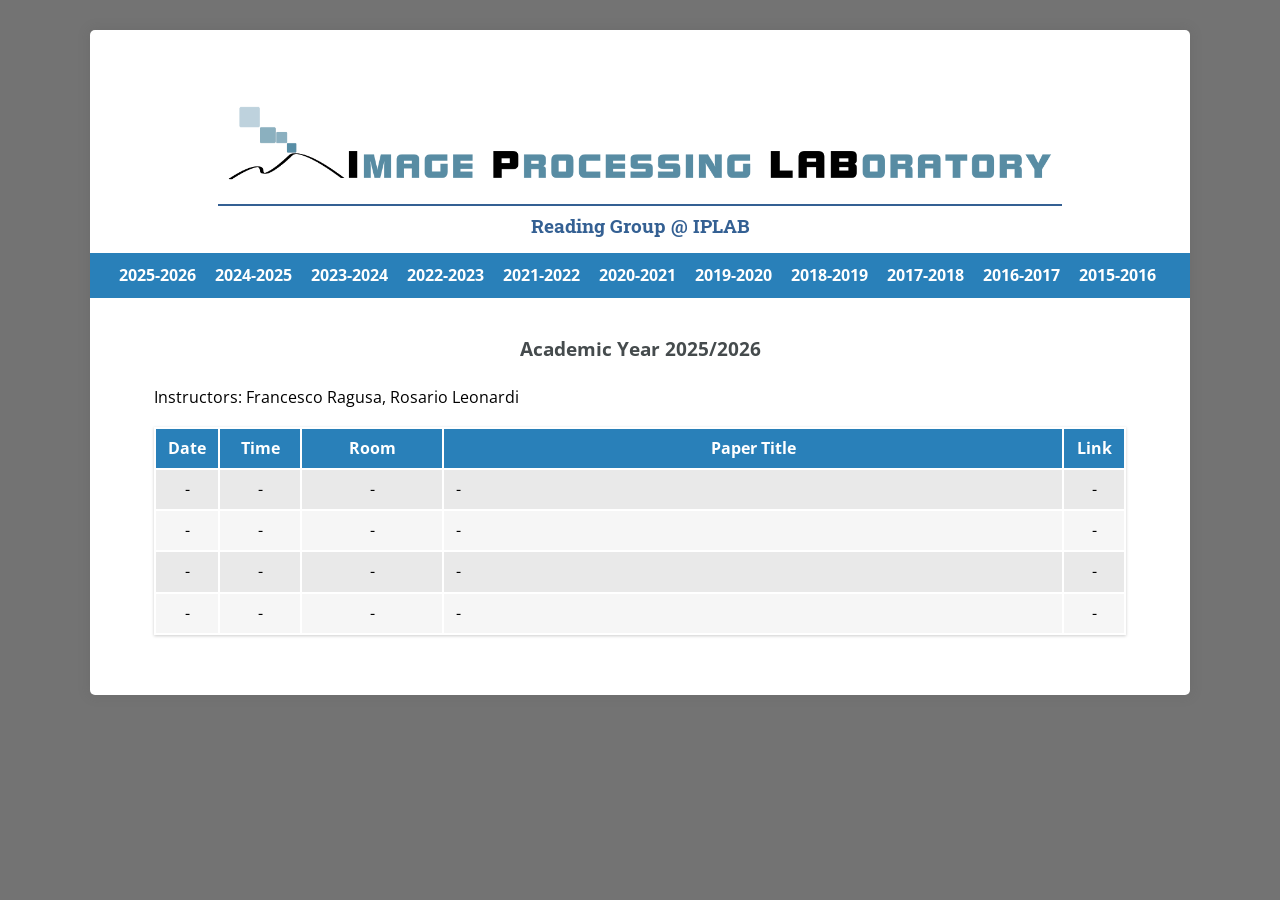
==== index.html @ c62de478 "Init" ====
<!DOCTYPE html>
<html lang="">

<head>
    <meta charset="utf-8" />
    <title>2025-2026 | Reading Group @ IPLAB</title>

    <meta http-equiv="X-UA-Compatible" content="IE=edge">
    <meta name="viewport" content="width=device-width, initial-scale=1">
    <meta name="generator" content="GravCMS" />
    <meta name="description" content="Reading Group @ IPLAB" />

    <link rel="icon" type="image/png" href="user/themes/workshop/images/logo.png" />
    <link rel="canonical" href="index.html" />

    <link href="http://yui.yahooapis.com/pure/0.6.0/pure-min.css" type="text/css" rel="stylesheet" />
    <link href="https://maxcdn.bootstrapcdn.com/font-awesome/4.5.0/css/font-awesome.min.css" type="text/css"
        rel="stylesheet" />
    <link href="http://fonts.googleapis.com/css?family=Open+Sans:400,800&subset=latin,latin-ext" type="text/css"
        rel="stylesheet" />
    <link href="user/themes/workshop/css/custom.css" type="text/css" rel="stylesheet" />
    <link href="https://fonts.googleapis.com/css?family=Roboto+Slab" type="text/css" rel="stylesheet" />
    <link href="user/plugins/markdown-notices/assets/notices.css" type="text/css" rel="stylesheet" />
    <link href="user/plugins/external_links/assets/css/external_links.css" type="text/css" rel="stylesheet" />
    <link href="user/plugins/form/assets/form-styles.css" type="text/css" rel="stylesheet" />
    <link href="user/plugins/featherlight/css/featherlight.min.css" type="text/css" rel="stylesheet" />
    <link href="user/plugins/login/css/login.css" type="text/css" rel="stylesheet" />


    <script src="system/assets/jquery/jquery-2.x.min.js"></script>
    <script src="user/plugins/featherlight/js/featherlight.min.js"></script>

    <script>
        $(document).ready(function () {
            $('a[rel="lightbox"]').featherlight({
                openSpeed: 250,
                closeSpeed: 250,
                closeOnClick: 'background',
                closeOnEsc: '1',
                root: 'body'
            });
        });

    </script>


</head>
<style>
    a,
    .header {
        color: #346093;
    }

    .header hr {
        border-top: 2px solid #346093;
    }

    .footer,
    .bottom-nav ul,
    .footer .acronym,
    .main-nav ul,
    .main-nav ul li ul {
        background-color: #2980b9;
    }

    .main-nav ul li:hover>a {
        background-color: #42729B;
    }

    a:hover {
        color: #42729B;
    }
</style>

<body id="top" class="">
    <main>
        <div class="header">
            <div class="wrapper padding">
                <a class="logo" href="index.html">
                    <img src="user/themes/workshop/images/header.png" />
                </a>
                <hr>
                <div class="subtitle">Reading Group @ IPLAB<br>
                </div>
            </div>
        </div>
        <div id="nav-placeholder"></div>

        <section id="body">
            <div class="wrapper padding">
                <div class="nav-text">
                    Reading Group @ IPLAB / 2025-2026
                </div>
                <h3>Academic Year 2025/2026</h3>
                <p>Instructors: Francesco Ragusa, Rosario Leonardi</p>
                <table>
                    <thead>
                        <tr>
                            <th>Date</th>
                            <th>Time</th>
                            <th>Room</th>
                            <th>Paper Title</th>
                            <th>Link</th>
                        </tr>
                    </thead>
                    <tbody>
                        <tr>
                            <td>-</td>
                            <td>-</td>
                            <td>-</td>
                            <td>-</td>
                            <td>-</td>
                        </tr>
                        <tr>
                            <td>-</td>
                            <td>-</td>
                            <td>-</td>
                            <td>-</td>
                            <td>-</td>
                        </tr>
                        <tr>
                            <td>-</td>
                            <td>-</td>
                            <td>-</td>
                            <td>-</td>
                            <td>-</td>
                        </tr>
                        <tr>
                            <td>-</td>
                            <td>-</td>
                            <td>-</td>
                            <td>-</td>
                            <td>-</td>
                        </tr>
                    </tbody>
                </table>
            </div>
        </section>
        <section id="sponsors">
            <div class="wrapper padding">

        </section>
        </div>
    </main>

    <script>
        fetch('nav.html')
            .then(response => response.text())
            .then(data => {
                document.getElementById('nav-placeholder').innerHTML = data;

                let currentPage = window.location.pathname.split("/").pop();
                if (currentPage === "") currentPage = "index.html";

                const navLinks = document.querySelectorAll('.main-nav a');

                navLinks.forEach(link => {
                    if (link.getAttribute('href') === currentPage) {
                        link.parentElement.classList.add('selected');
                    }
                });
            });
    </script>

</body>


</html>
---- user/themes/workshop/css/custom.css ----
/* Core Stuff */

* {
    -webkit-box-sizing: border-box;
    -moz-box-sizing: border-box;
    box-sizing: border-box;
}

body {
    font-size: 1rem;
    line-height: 1.7;
    color: black;
	background-color: #737373;
	margin:auto;
	font-family: 'Open Sans', sans-serif;
	text-align:justify;
	padding-bottom:30px;
}

main {
	background-color:white;
	max-width: 1100px;
    box-shadow: 0px 0px 12px 1px rgba(87, 87, 87, 0.2);
    margin: auto;
    margin-top: 30px;
    border-radius: 5px;
    padding-top:50px;
    padding-bottom:10px;
    /*padding: 50px;*/
}

div.header {
	min-height:150px;
}

h1 {
	text-transform: uppercase;
    font-size: 18px;
	font-weight:normal;
}

h2 {
	text-transform: uppercase;
    font-size: 16px;
	font-weight:normal;
	font-style:italic;
}


h3 {
	text-align:center;
}

h1,
h2,
h3,
h4,
h5,
h6 {
    color: #454B4D;
}

a {
    color: #346093;
    text-decoration: none;
}

a:hover {
    color: #175E91;
}

pre {
    background: #F0F0F0;
    margin: 1rem 0;
    border-radius: 2px;
}

blockquote {
    border-left: 10px solid #eee;
    margin: 0;
    padding: 0 2rem;
}

/* Utility Classes */
.wrapper {
    margin: 0 3rem;
}

.padding {
    padding: 1rem 1rem;
	padding-bottom:0;
}

.left {
    float: left;
}

.right {
    float: right
}

.text-center {
    text-align: center;
}

.text-right {
    text-align: right;
}

.text-left {
    text-align: left;
}

/* Content Styling */
.header .padding {
    padding: 1rem 0;
}

.header {
    background-color: white;
	color: #346093;
	text-align:center;
	padding-left: 80px;
	padding-right: 80px;
}

.header .subtitle {
	font-family: 'Roboto Slab', serif;
	font-weight:bold;
	font-size: 1.2rem;
	line-height:120%;
}

.header hr {
	display: block;
    height: 0px;
    border: 0;
	border-top: 2px solid #346093;
	margin-top:-0.5em;
	
}

.header a {
    
}

.logo img{
max-width:100%;
}

.header .logo {
    font-size: 3rem;
	font-weight: bold;
    text-transform: uppercase;
}

.footer {
    background-color: #346093;
	color: white;
    display:none;
}

.footer a {
	color:white;
}

.bottom-nav ul {
	background-color: #346093;
	font-weight: bold;
    text-transform: uppercase;
	padding: 0;
	margin-bottom:2em;
}

.bottom-nav ul li {
    display: block;
	width:0;
    letter-spacing: normal;
	text-align:left;
}

.bottom-nav ul li a {
    position: relative;
    display: block;
    color: #fff;
    white-space: nowrap;
}

.bottom-nav ul li:hover > a {
    text-decoration:underline;
}

.footer .acronym {
	text-align:left;
	text-transform: uppercase;
	background-color: #346093;
	font-size:x-large;
	margin-bottom:0;
}

.footer .padding {
	padding-left:0px;
	padding-top:1em;
	padding-bottom:1em;
}

.footer a {
	text-decoration:underline;
}

.footer a:hover {
	color:white;
}

/* Menu Settings */
.main-nav ul {
/*    text-align:center;*/
    letter-spacing: -1em;
    margin: 0;
    padding: 0;
    padding-left:120px;
    padding-right:120px;
	background-color: #346093;
	font-weight: bold;
    text-transform: uppercase;
}

.main-nav ul li {
    display: inline-block;
    letter-spacing: normal;
    margin-right:5px;
}

.main-nav ul li a {
    position: relative;
    display: block;
    line-height: 45px;
    color: #fff;
    padding: 0 7px;
    white-space: nowrap;
}

.main-nav > ul > li > a {
    
}

/*Active dropdown nav item */
.main-nav ul li:hover > a {
    background-color: #175E91;
}

/* Selected Dropdown nav item */
.main-nav ul li.selected > a {
    color: #fff;
}

/* Dropdown CSS */
.main-nav ul li {position: relative;}

.main-nav ul li ul {
    position: absolute;
    background-color: #346093;
    min-width: 100%;
    text-align: left;
    z-index: 999;

    display: none;
}
.main-nav ul li ul li {
    display: block;
}

/* Dropdown CSS */
.main-nav ul li ul ul {
    left: 100%;
    top: 0;
}

/* Active on Hover */
.main-nav li:hover > ul {
    display: block;
}

/* Child Indicator */
.main-nav .has-children > a {
    padding-right: 30px;
}
.main-nav .has-children > a:after {
    font-family: FontAwesome;
    content: '\f107';
    position: absolute;
    display: inline-block;
    right: 8px;
    top: 0;
}

.main-nav .has-children .has-children > a:after {
    content: '\f105';
}

#sponsors .wrapper p{
	border-top: solid;
	border-color:gray;
	border-width:1px;
	padding-top:1em;
}

#sponsors div.padding {
	padding-top:0;
	padding-bottom:0;
}

#sponsors p {
	text-align:center;
}

#sponsors img {
	margin-left:2em;
	margin-right:2em;
}

img.left {
	padding-right:2em;
}

div.nav-text {
	border-bottom: solid;
	border-color:gray;
	border-width:1px;
	text-transform: uppercase;
	font-size:x-small;
	margin-bottom:2em;
	display:none;
}

.form-label, .form-input-wrapper, .form-data {
	display:inline-block;
}

.form-label, .form-label label {
	width:200px;
	vertical-align:top;
}

.form-data {
	width:70%;
}

.form-input-wrapper {
	width:100%;
}

input[type=text], input[type=email] {
	width:100%;
}

textarea {
	width:100%;
	min-height:200px;
}

.buttons {
	text-align:right;
}
	.main-nav ul {
		padding-left:0;
		padding-right:0;
		text-align:center;
	}

@media only screen and (max-width: 500px) {
.header {
	padding:0;
}
    body {
		font-size:xx-small;
		text-align:left;
	}
	main table td {
		padding:0!important;
	}
	
	
	.wrapper {
		margin:0 1rem;
		overflow:scroll;
	}
	
	.main-nav ul li a {
		position: relative;
		display: block;
		line-height: 20px;
		color: #fff;
		padding: 0 5px;
		white-space: nowrap;
	}
	
	#sponsors img {
		max-height:30px;
	}
	main {
		margin:0;
		border-radius:0;
		padding:0;
	}
	.padding {
		padding:0;
	}
	body{
		padding:0;
	}
}

table tr td {
   padding-top:3px;
   padding-bottom:3px;
   min-width:60px;
}


main table {
    width:100%;
    /*margin: auto;
    max-width: 800px;*/
    box-shadow: 0 1px 3px rgba(0, 0, 0, 0.2);
    margin-bottom: 50px;
}

main table tr {
    background: #f6f6f6;
}

main table tr td:nth-child(1) { /*Date*/
    width: 40px;
    text-align:center;
}

main table tr td:nth-child(2) { /*Time*/
    width: 80px;
    text-align:center;
}
main table tr td:nth-child(3) { /*Speaker*/
    width: 140px;
    text-align:center;
}

main table tr td:nth-child(4) { /*Paper*/
    text-align: justify;
}

main table tr td:nth-child(5) { /*Material*/
    width: 55px;
    text-align:center;
}

main table tr:nth-child(1) td:nth-child(4) {
}

main table tr:nth-of-type(odd) {
    background: #e9e9e9;
}

main table td {
    padding: 6px 12px;
    display: table-cell;
}

thead tr, main table tr.header {
    font-weight: 900!important;
    color: #ffffff!important;
    background: #2980b9!important;
}

thead tr, main table tr.header {
    font-weight: bold!important;
    text-align:center;
}

thead tr th {
   padding:6px 12px;
}
---- user/plugins/markdown-notices/assets/notices.css ----
.notices {
    padding: 1px 1px 1px 30px;
    margin: 15px 0;
}

.notices p {

}

.notices.yellow {
    border-left: 10px solid #f0ad4e;
    background: #fcf8f2;
    color: #df8a13;
}

.notices.red {
    border-left: 10px solid #d9534f;
    background: #fdf7f7;
    color: #b52b27;
}

.notices.blue {
    border-left: 10px solid #5bc0de;
    background: #f4f8fa;
    color: #28a1c5;
}

.notices.green {
    border-left: 10px solid #5cb85c;
    background: #f1f9f1;
    color: #3d8b3d;
}
---- user/plugins/external_links/assets/css/external_links.css ----
a.external-link.icon, a.external-link.no-image, a.external, a.external {
  background: url(../images/link.png) right center no-repeat;
  padding-right: 12px;
  position: relative;
}
a.mailto {
  background: url(../images/mail.png) right center no-repeat;
  padding-right: 12px;
}

.external-link[data-title]:after {
  background-color: #444;
  color: #fff;
  content: attr(data-title);
  display: inline;
  font-size: xx-small;
  font-weight: bold;
  margin: -1em 0 0 16px;
  min-width: 45em;
  opacity: 0;
  padding: .25em .5em;
  position: absolute;
  top: 50%;
  transition: all 1s ease-in-out 1s;
  visibility: hidden;
}

.external-link[data-title]:hover:after {
  opacity: 1;
  visibility: visible;
}

/* Hide link or mailto icons when printing. */
@media print {
  a.external, a.external-link, a.mailto {
    background-image: none;
    padding: 0;
  }
}
---- user/plugins/form/assets/form-styles.css ----
.form-group.has-errors {
    background: rgba(255,0,0,0.05);
    border: 1px solid rgba(255,0,0,0.2);
    border-radius: 3px;
    margin: 0 -5px;
    padding: 0 5px;
}

.form-errors {
    color: #b52b27;
}

.form-honeybear {
    visibility: hidden;
    position: absolute !important;
    height: 1px;
    width: 1px;
    overflow: hidden;
    clip: rect(1px, 1px, 1px, 1px);
}

.form-errors p {
    margin: 0;
}

.form-input-file input {
    display: none;
}

.form-input-file .dz-default.dz-message {
    position: absolute;
    text-align: center;
    left: 0;
    right: 0;
    top: 50%;
    transform: translateY(-50%);
    margin: 0;
}

.form-input-file.dropzone {
    position: relative;
    min-height: 70px;
    border-radius: 3px;
    margin-bottom: .85rem;
    border: 2px dashed #ccc;
    color: #aaa;
    padding: 0.5rem;
}

.form-input-file.dropzone .dz-preview {
    margin: 0.5rem;
}

.form-input-file.dropzone .dz-preview:hover {
    z-index: 2;
}

.form-input-file.dropzone .dz-preview .dz-error-message {
    min-width: 140px;
    width: auto;
}

.form-input-file.dropzone .dz-preview .dz-image,
.form-input-file.dropzone .dz-preview.dz-file-preview .dz-image {
    border-radius: 3px;
    z-index: 1;
}

/* Signature Pad */
.signature-pad {
    position: relative;
    display: -webkit-box;
    display: -ms-flexbox;
    display: flex;
    -webkit-box-orient: vertical;
    -webkit-box-direction: normal;
    -ms-flex-direction: column;
    flex-direction: column;
    font-size: 10px;
    width: 100%;
    height: 100%;
    max-width: 700px;
    max-height: 460px;
    border: 1px solid #f0f0f0;
    background-color: #fff;
    padding: 16px;
}

.signature-pad--body {
    position: relative;
    -webkit-box-flex: 1;
    -ms-flex: 1;
    flex: 1;
    border: 1px solid #f6f6f6;
    height: 100px;
}

.signature-pad--body canvas {
    position: absolute;
    left: 0;
    top: 0;
    width: 100%;
    height: 100%;
    border-radius: 4px;
    box-shadow: 0 0 5px rgba(0, 0, 0, 0.02) inset;
}

.signature-pad--footer {
    color: #C3C3C3;
    text-align: center;
    font-size: 1.2em;
}

.signature-pad--actions {
    display: -webkit-box;
    display: -ms-flexbox;
    display: flex;
    -webkit-box-pack: justify;
    -ms-flex-pack: justify;
    justify-content: space-between;
    margin-top: 8px;
}

[data-grav-field="array"] .form-row {
    display: flex;
    align-items: center;
    margin-bottom: 0.5rem;
}

[data-grav-field="array"] .form-row > input,
[data-grav-field="array"] .form-row > textarea
{
    margin: 0 0.5rem;
    display: inline-block;
}
---- user/plugins/featherlight/css/featherlight.min.css ----
/**
 * Featherlight - ultra slim jQuery lightbox
 * Version 1.7.7 - http://noelboss.github.io/featherlight/
 *
 * Copyright 2017, Noël Raoul Bossart (http://www.noelboss.com)
 * MIT Licensed.
**/
@media all{.featherlight{display:none;position:fixed;top:0;right:0;bottom:0;left:0;z-index:2147483647;text-align:center;white-space:nowrap;cursor:pointer;background:#333;background:rgba(0,0,0,0)}.featherlight:last-of-type{background:rgba(0,0,0,.8)}.featherlight:before{content:'';display:inline-block;height:100%;vertical-align:middle}.featherlight .featherlight-content{position:relative;text-align:left;vertical-align:middle;display:inline-block;overflow:auto;padding:25px 25px 0;border-bottom:25px solid transparent;margin-left:5%;margin-right:5%;max-height:95%;background:#fff;cursor:auto;white-space:normal}.featherlight .featherlight-inner{display:block}.featherlight link.featherlight-inner,.featherlight script.featherlight-inner,.featherlight style.featherlight-inner{display:none}.featherlight .featherlight-close-icon{position:absolute;z-index:9999;top:0;right:0;line-height:25px;width:25px;cursor:pointer;text-align:center;font-family:Arial,sans-serif;background:#fff;background:rgba(255,255,255,.3);color:#000;border:0;padding:0}.featherlight .featherlight-close-icon::-moz-focus-inner{border:0;padding:0}.featherlight .featherlight-image{width:100%}.featherlight-iframe .featherlight-content{border-bottom:0;padding:0;-webkit-overflow-scrolling:touch;overflow-y:scroll}.featherlight iframe{border:0}.featherlight *{-webkit-box-sizing:border-box;-moz-box-sizing:border-box;box-sizing:border-box}}@media only screen and (max-width:1024px){.featherlight .featherlight-content{margin-left:0;margin-right:0;max-height:98%;padding:10px 10px 0;border-bottom:10px solid transparent}}
---- user/plugins/login/css/login.css ----
#grav-login {
    max-width: 30rem;
    margin: 5rem auto;
    background: #fcfcfc;
    border: 4px solid #eee;
    border-radius: 4px;
    padding: 1rem 3rem 3rem 3rem;
    text-align: center;
}

#grav-login .form-actions {
    text-align: right;
}

#grav-logout {
    position: absolute;
    bottom: 5px;
    right: 5px;
}

.alert.info {
    color: #27ae60;
}

.alert.error {
    color: #e74c3c;
}

#grav-login p {
    font-size: small;
    margin: 1rem 0;
    padding: 0;
    text-align: center;
}
#grav-login .form-actions p {
    margin-bottom: 0;
}

#grav-login .button {
    vertical-align: middle;
}

#grav-login .delimiter {
    display: block;
    font-size: 1.6rem;
    letter-spacing: 1px;
    line-height: 1.6rem;
    position: relative;
    text-transform: uppercase;
    margin: 1rem 0;
}

#grav-login .delimiter:after,
#grav-login .delimiter:before {
    background-color: #777777;
    content: "";
    height: 1px;
    position: absolute;
    top: 0.8rem;
    width: 40%;
}
#grav-login .delimiter:before {
    background-image: -moz-linear-gradient(right center , #777777, #ffffff);
    left: 0;
}
#grav-login .delimiter:after {
    background-image: -moz-linear-gradient(left center , #777777, #ffffff);
    right: 0;
}

#grav-login .rememberme {
    display: inline-block;
    float: left;
    padding: 7px 0;
    vertical-align: middle;
}

#grav-login .rememberme label {
    font-weight: inherit;
    display: inline;
}

.login-status {
    white-space: nowrap;
    vertical-align: middle;
}
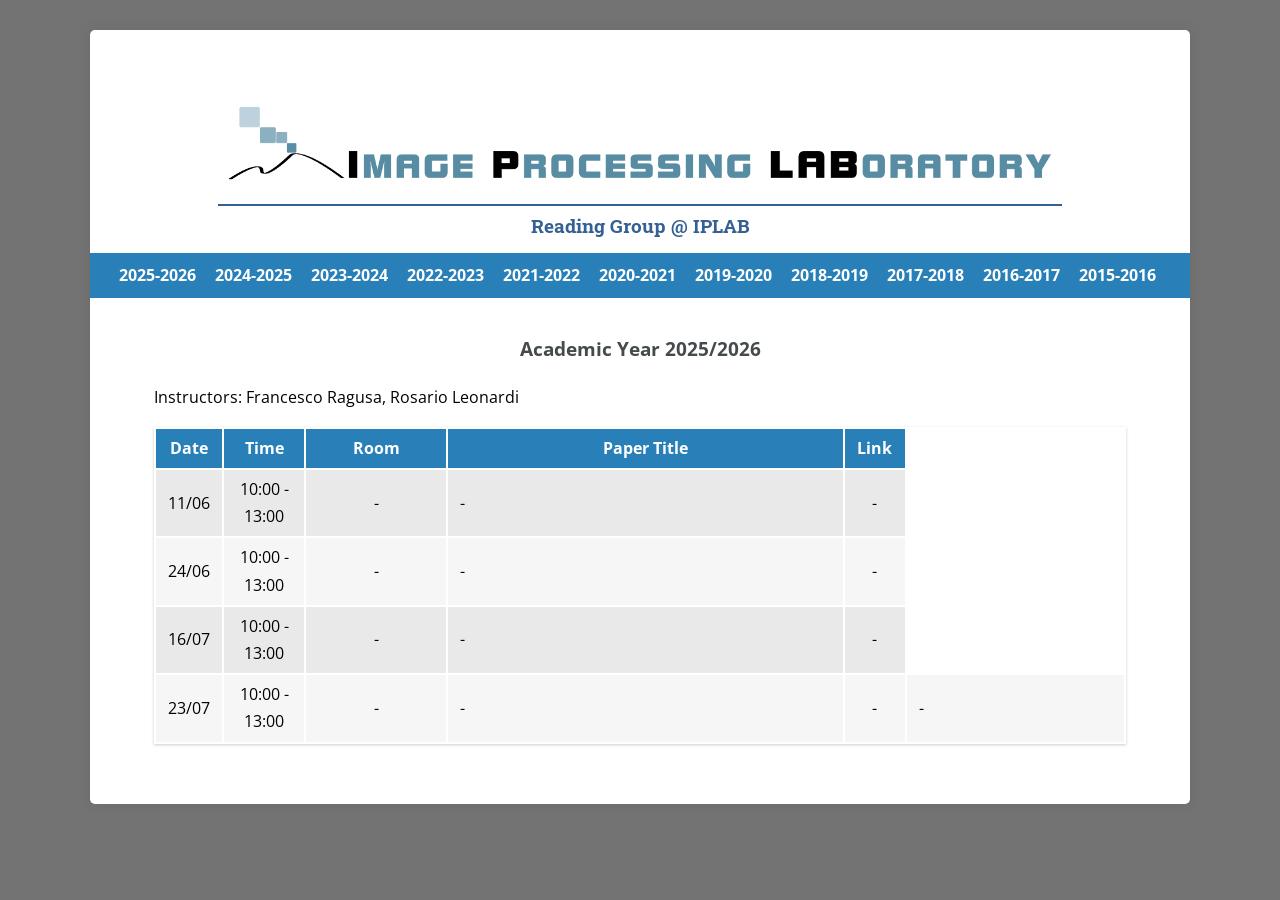
==== commit c1ff9425: "Update schedule dates and times in index.html" ====
--- a/index.html
+++ b/index.html
@@ -105,28 +105,29 @@
                     </thead>
                     <tbody>
                         <tr>
-                            <td>-</td>
-                            <td>-</td>
+                            <td>11/06</td>
+                            <td>10:00 - 13:00</td>
                             <td>-</td>
                             <td>-</td>
                             <td>-</td>
                         </tr>
                         <tr>
-                            <td>-</td>
-                            <td>-</td>
+                            <td>24/06</td>
+                            <td>10:00 - 13:00</td>
                             <td>-</td>
                             <td>-</td>
                             <td>-</td>
                         </tr>
                         <tr>
-                            <td>-</td>
-                            <td>-</td>
+                            <td>16/07</td>
+                            <td>10:00 - 13:00</td>
                             <td>-</td>
                             <td>-</td>
                             <td>-</td>
                         </tr>
                         <tr>
-                            <td>-</td>
+                            <td>23/07</td>
+                            <td>10:00 - 13:00</td>
                             <td>-</td>
                             <td>-</td>
                             <td>-</td>
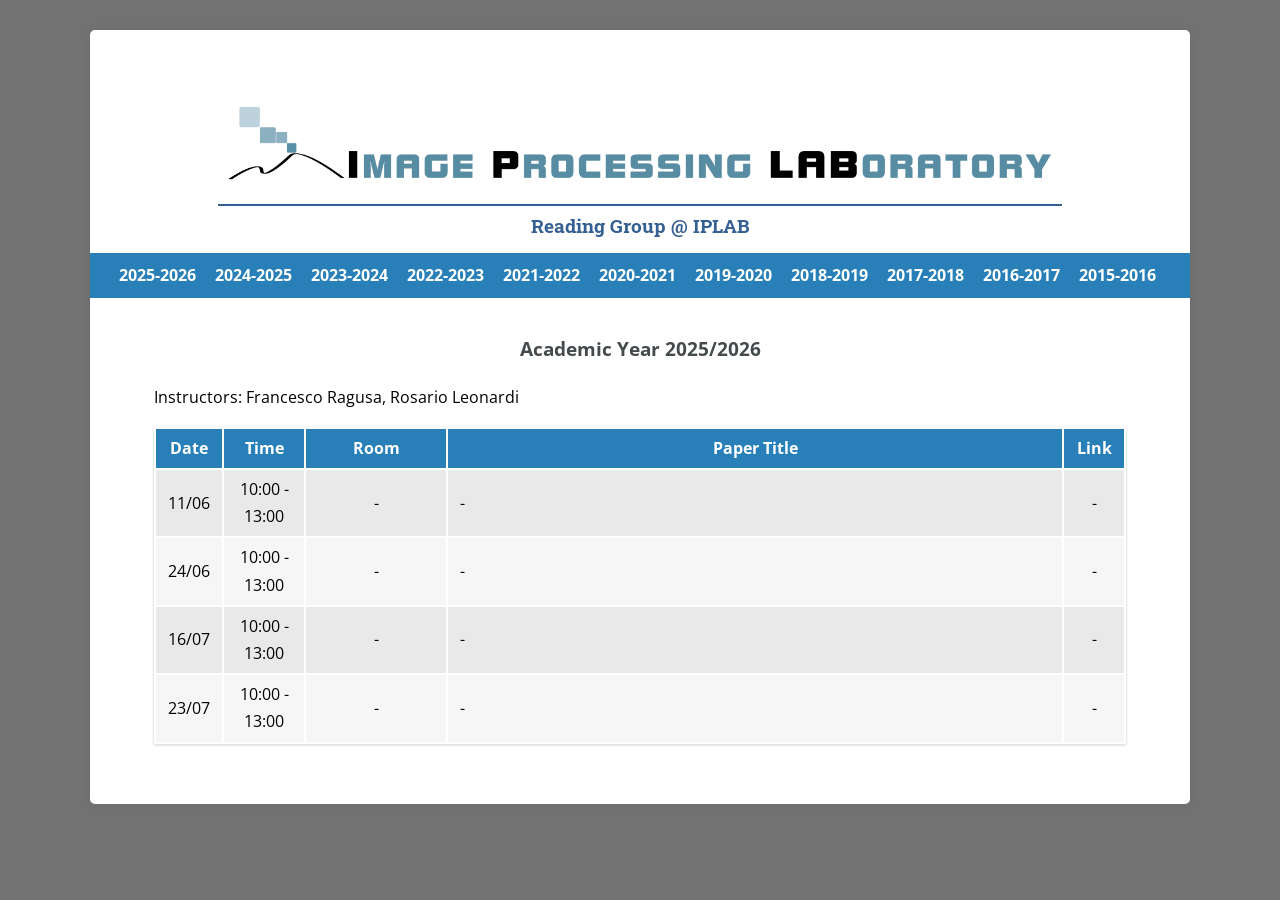
==== commit ba95b9ac: "fix index.html" ====
--- a/index.html
+++ b/index.html
@@ -131,7 +131,6 @@
                             <td>-</td>
                             <td>-</td>
                             <td>-</td>
-                            <td>-</td>
                         </tr>
                     </tbody>
                 </table>
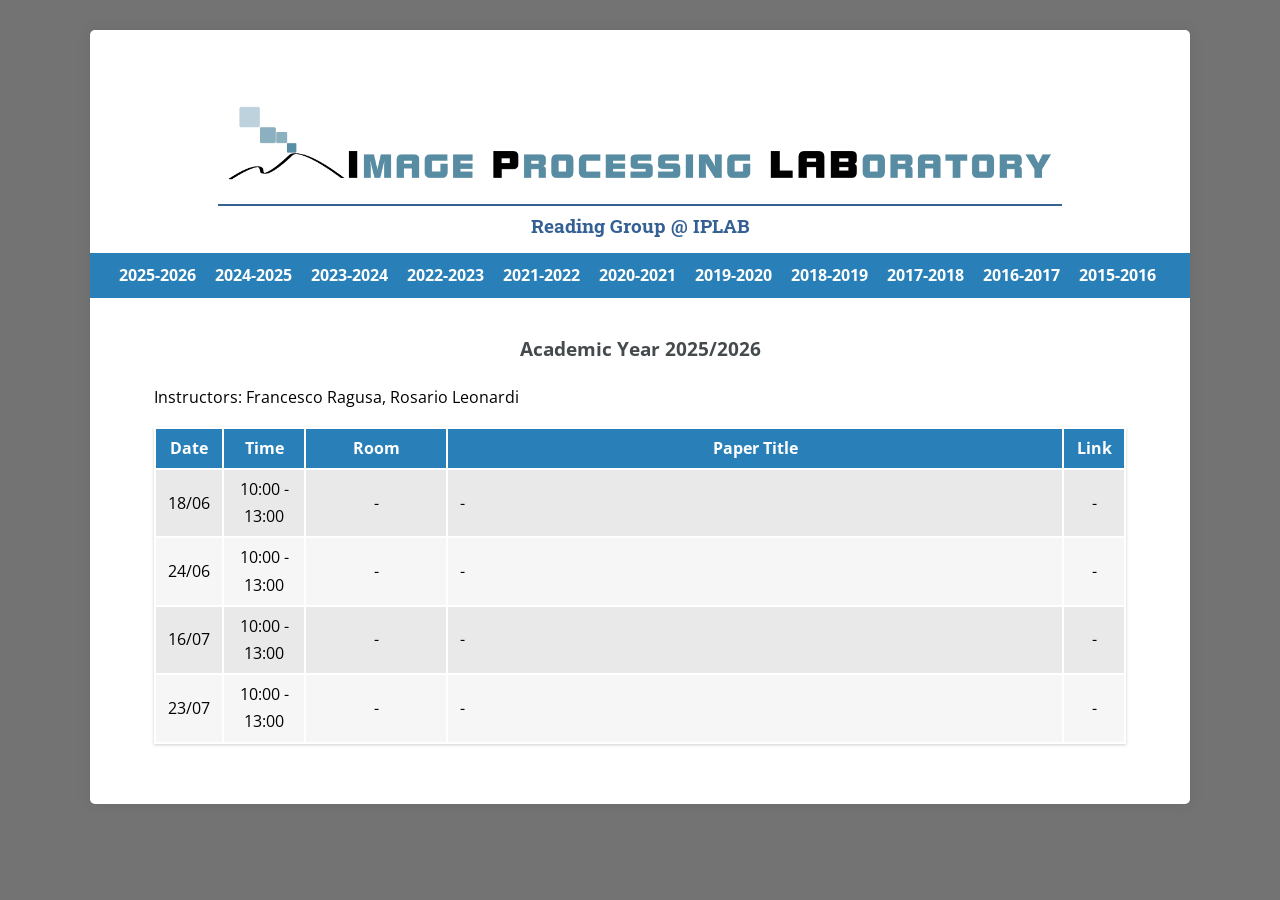
==== commit 9c8bae6e: "Updated calendar" ====
--- a/index.html
+++ b/index.html
@@ -105,7 +105,7 @@
                     </thead>
                     <tbody>
                         <tr>
-                            <td>11/06</td>
+                            <td>18/06</td>
                             <td>10:00 - 13:00</td>
                             <td>-</td>
                             <td>-</td>
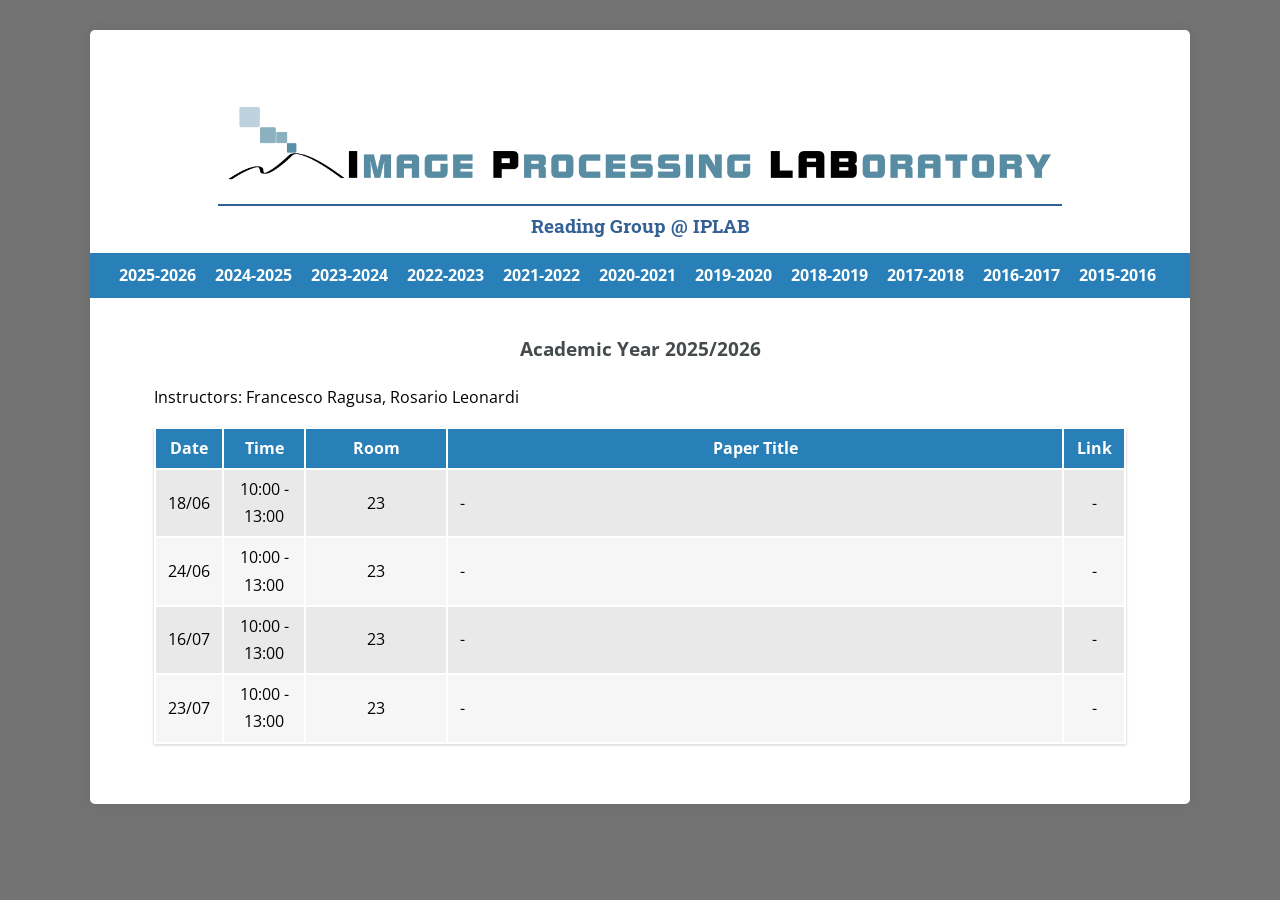
==== commit 4ba24977: "Update schedule" ====
--- a/index.html
+++ b/index.html
@@ -107,28 +107,28 @@
                         <tr>
                             <td>18/06</td>
                             <td>10:00 - 13:00</td>
-                            <td>-</td>
+                            <td>23</td>
                             <td>-</td>
                             <td>-</td>
                         </tr>
                         <tr>
                             <td>24/06</td>
                             <td>10:00 - 13:00</td>
-                            <td>-</td>
+                            <td>23</td>
                             <td>-</td>
                             <td>-</td>
                         </tr>
                         <tr>
                             <td>16/07</td>
                             <td>10:00 - 13:00</td>
-                            <td>-</td>
+                            <td>23</td>
                             <td>-</td>
                             <td>-</td>
                         </tr>
                         <tr>
                             <td>23/07</td>
                             <td>10:00 - 13:00</td>
-                            <td>-</td>
+                            <td>23</td>
                             <td>-</td>
                             <td>-</td>
                         </tr>
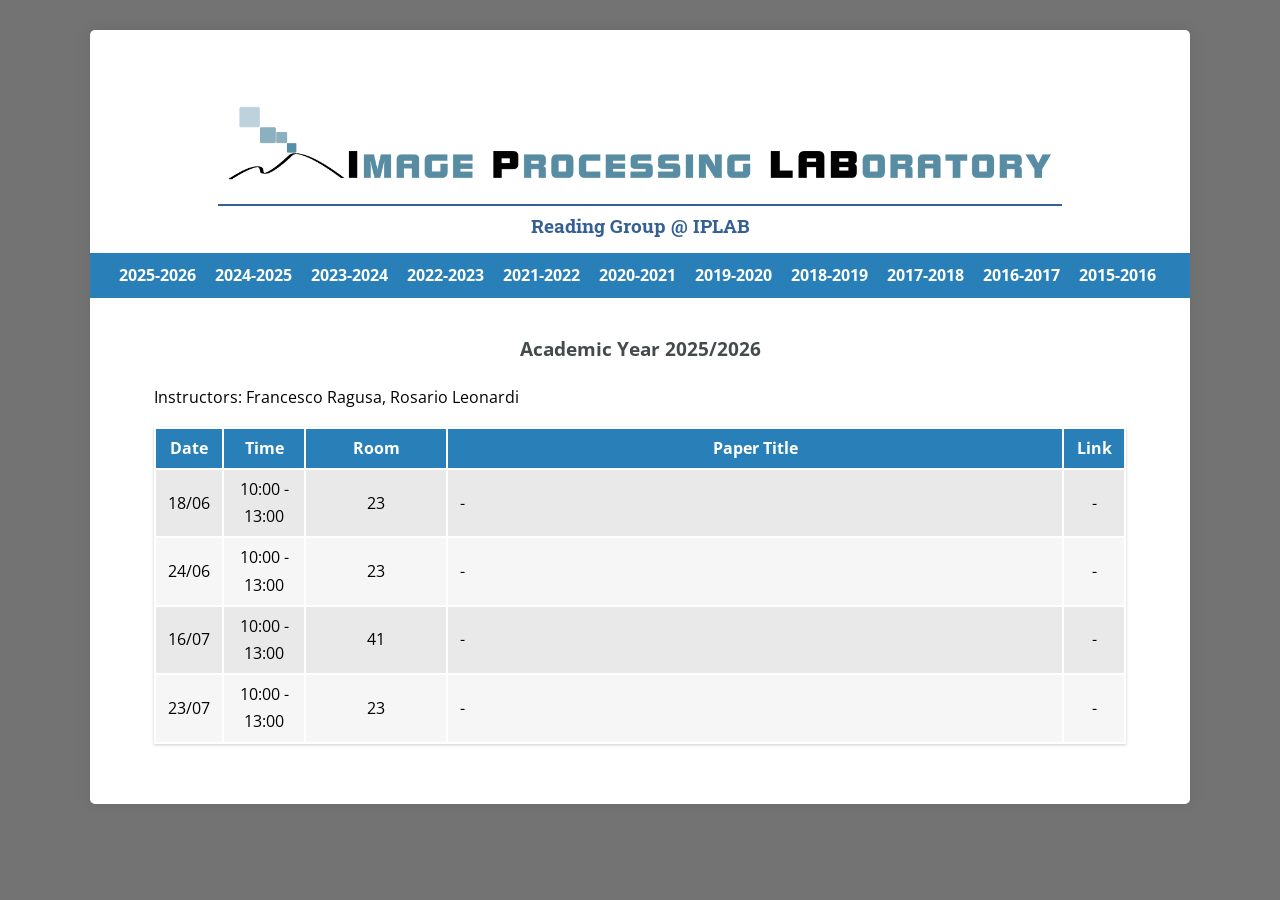
==== commit 3ddb22ee: "Update schedule" ====
--- a/index.html
+++ b/index.html
@@ -121,7 +121,7 @@
                         <tr>
                             <td>16/07</td>
                             <td>10:00 - 13:00</td>
-                            <td>23</td>
+                            <td>41</td>
                             <td>-</td>
                             <td>-</td>
                         </tr>
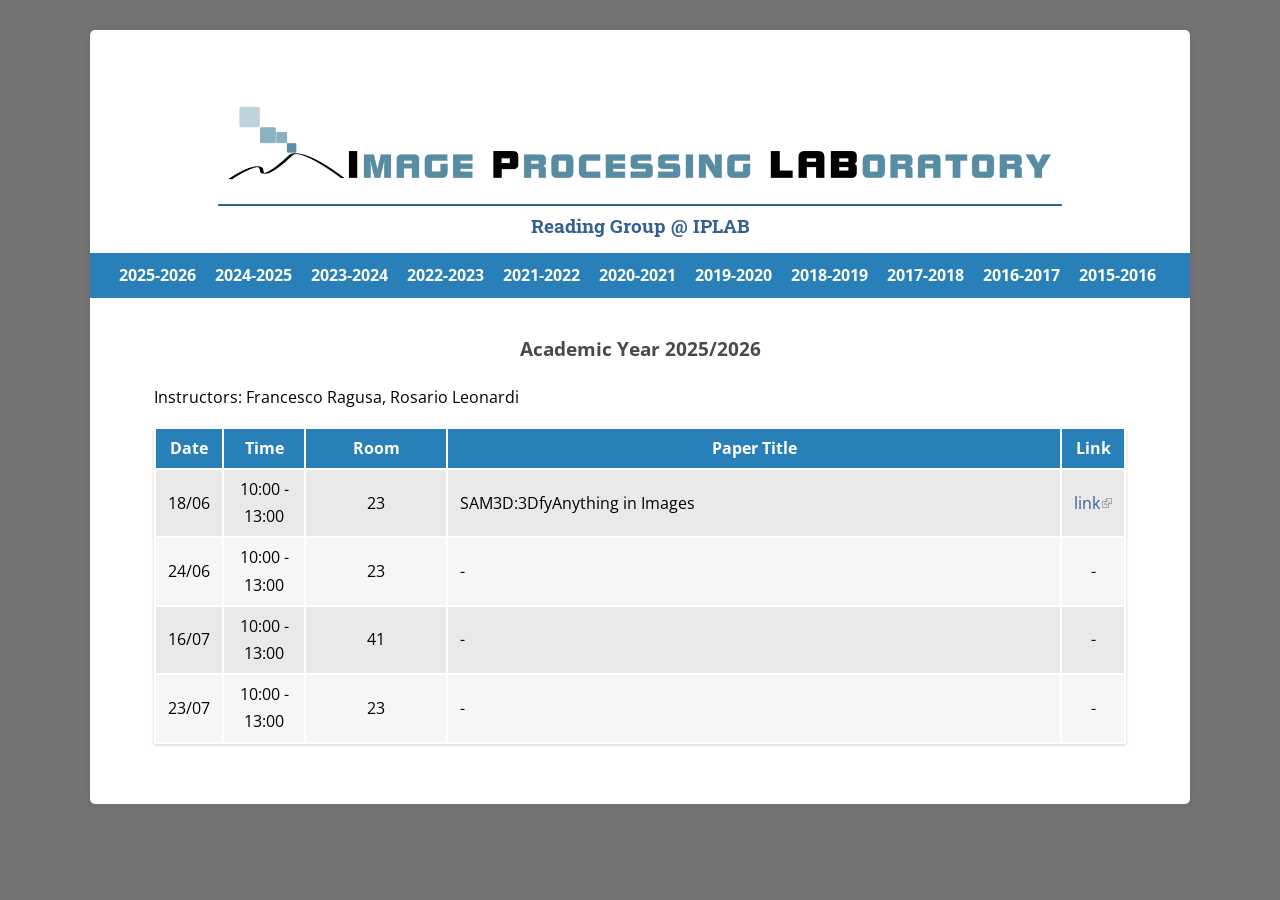
==== commit f41a2f3a: "Update paper" ====
--- a/index.html
+++ b/index.html
@@ -108,8 +108,9 @@
                             <td>18/06</td>
                             <td>10:00 - 13:00</td>
                             <td>23</td>
-                            <td>-</td>
-                            <td>-</td>
+                            <td>SAM3D:3DfyAnything in Images</td>
+                            <td><a href="https://openaccess.thecvf.com/content/CVPR2026/papers/Chen_SAM_3D_3Dfy_Anything_in_Images_CVPR_2026_paper.pdf" target="_blank"
+                                rel="nofollow noopener noreferrer" class="external-link no-image">link</a></td>
                         </tr>
                         <tr>
                             <td>24/06</td>
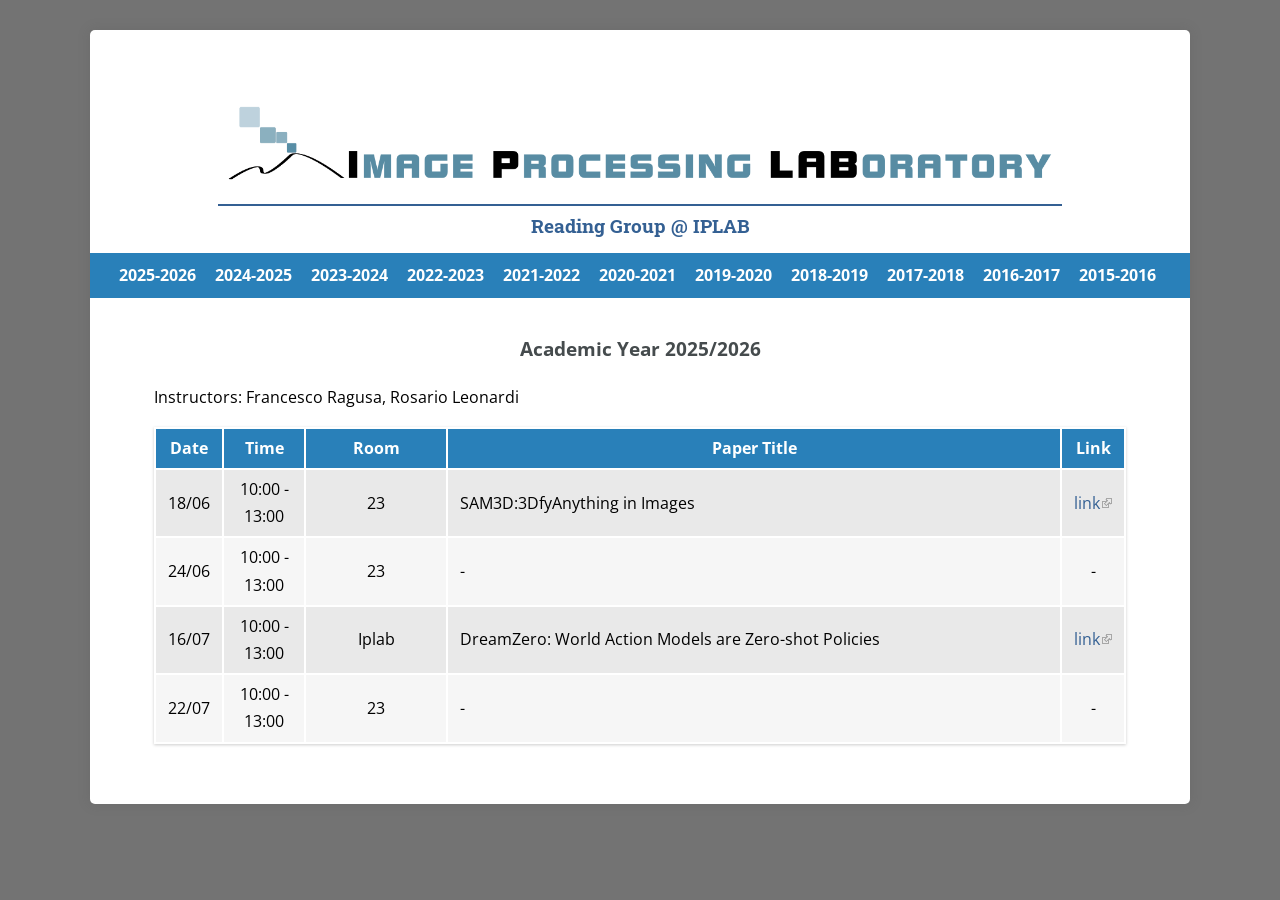
==== commit 3bbcc831: "Update event details in index.html" ====
--- a/index.html
+++ b/index.html
@@ -122,12 +122,13 @@
                         <tr>
                             <td>16/07</td>
                             <td>10:00 - 13:00</td>
-                            <td>41</td>
-                            <td>-</td>
-                            <td>-</td>
+                            <td>Iplab</td>
+                            <td>DreamZero: World Action Models are Zero-shot Policies</td>
+                            <td><a href="https://arxiv.org/abs/2602.15922" target="_blank"
+                                rel="nofollow noopener noreferrer" class="external-link no-image">link</a></td>
                         </tr>
                         <tr>
-                            <td>23/07</td>
+                            <td>22/07</td>
                             <td>10:00 - 13:00</td>
                             <td>23</td>
                             <td>-</td>
@@ -166,4 +167,4 @@
 </body>
 
 
-</html>+</html>
